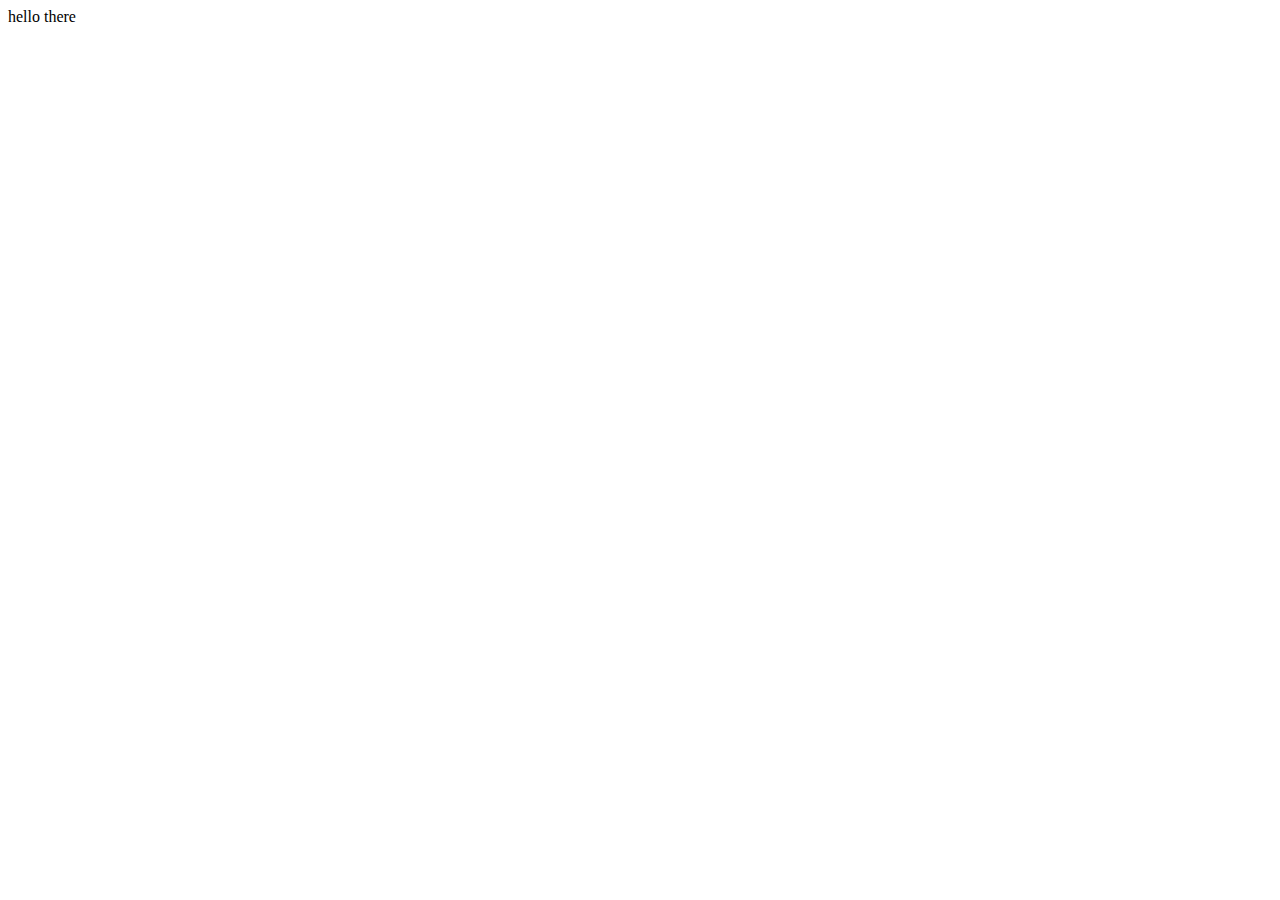
==== resources/public/index.html @ 558cab01 "first commit" ====
<!DOCTYPE html>
<html>
<head lang="en">
    <meta charset="UTF-8">
    <title></title>
</head>
<body>
hello there
<div id="main">
</div>
</body>
<link rel="stylesheet" href="main.css" />
<script src="react.js"></script>
<script src="app.js"></script>
</html>
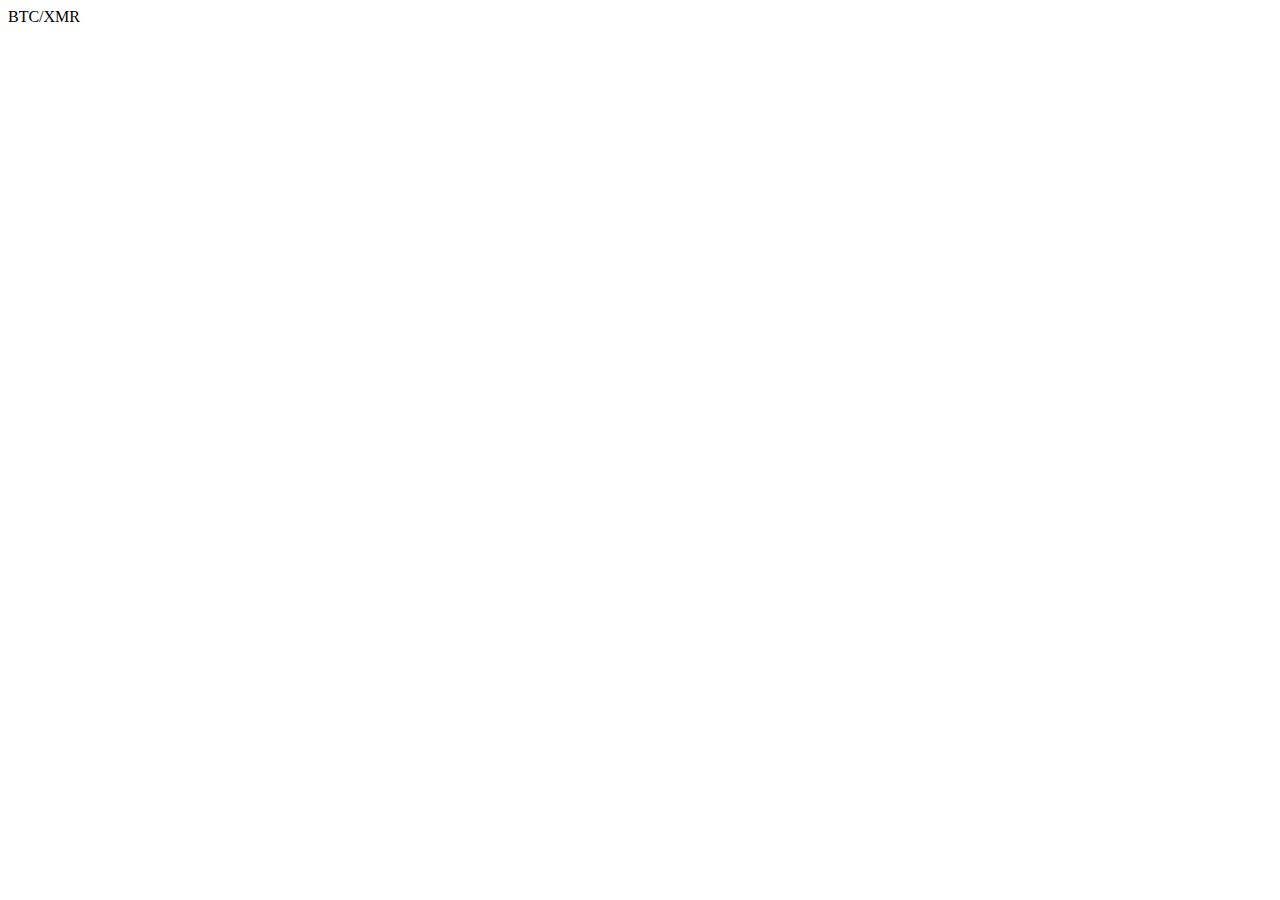
==== commit e0939061: "added hot deploy and hardcoded price for now" ====
--- a/resources/public/index.html
+++ b/resources/public/index.html
@@ -5,9 +5,10 @@
     <title></title>
 </head>
 <body>
-hello there
+
 <div id="main">
 </div>
+BTC/XMR
 </body>
 <link rel="stylesheet" href="main.css" />
 <script src="react.js"></script>
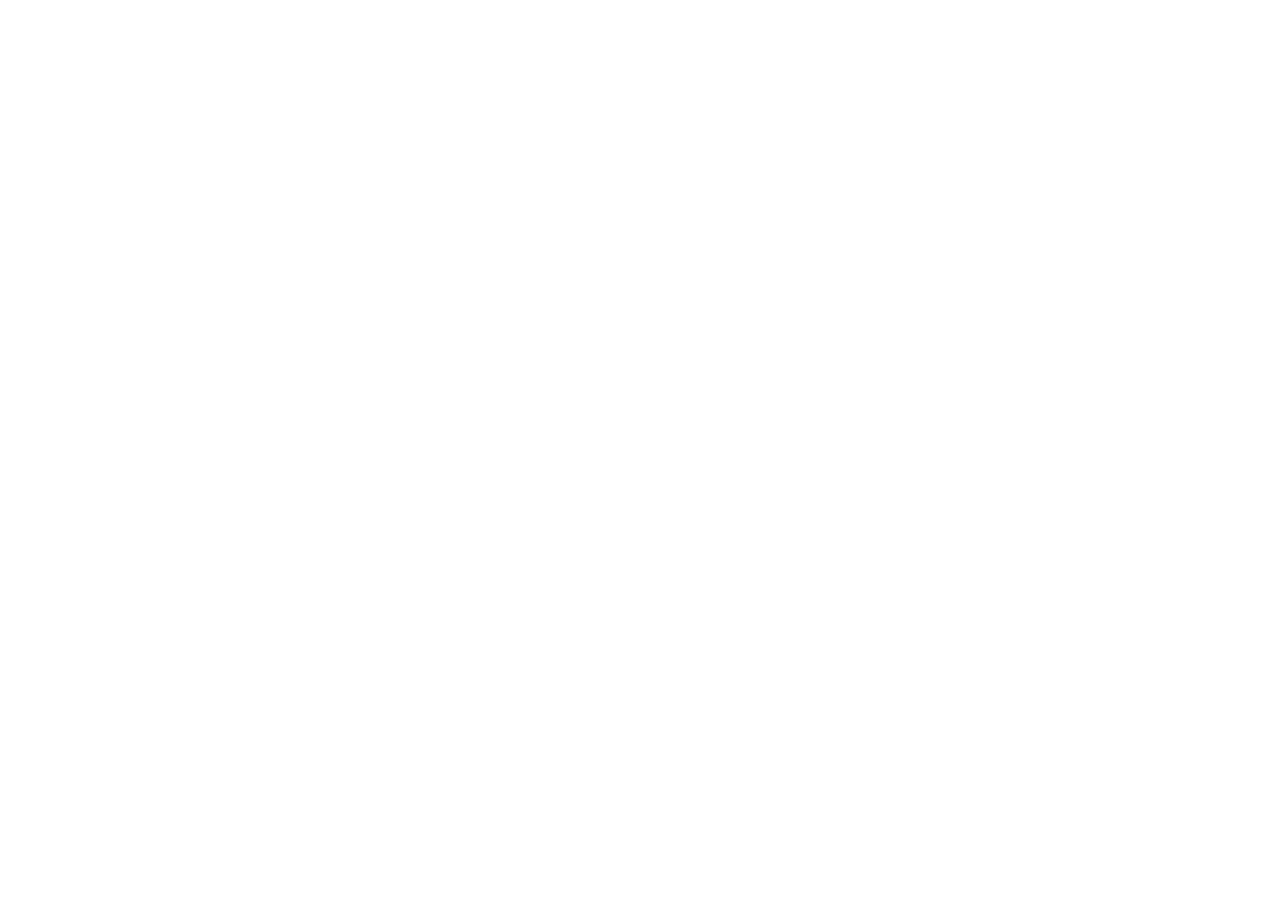
==== commit 16489c3a: "added some styling" ====
--- a/resources/public/index.html
+++ b/resources/public/index.html
@@ -8,9 +8,10 @@
 
 <div id="main">
 </div>
-BTC/XMR
 </body>
 <link rel="stylesheet" href="main.css" />
 <script src="react.js"></script>
+<script src="moment.js"></script>
+<script src="moment-timezone.js"></script>
 <script src="app.js"></script>
 </html>
--- a/resources/public/main.css
+++ b/resources/public/main.css
@@ -0,0 +1,19 @@
+body {
+    font-family: "HelveticaNeue-Light", "Helvetica Neue Light", "Helvetica Neue", Helvetica, Arial, "Lucida Grande", sans-serif;
+    font-weight: 300;
+}
+.history-container {
+    clear:both;
+}
+.ticker-price {
+    font-size: 35px;
+    display:block;
+    float:left;
+    width:200px;
+}
+
+.ticker-currency {
+    display:block;
+    float:left;
+    width:200px;
+}